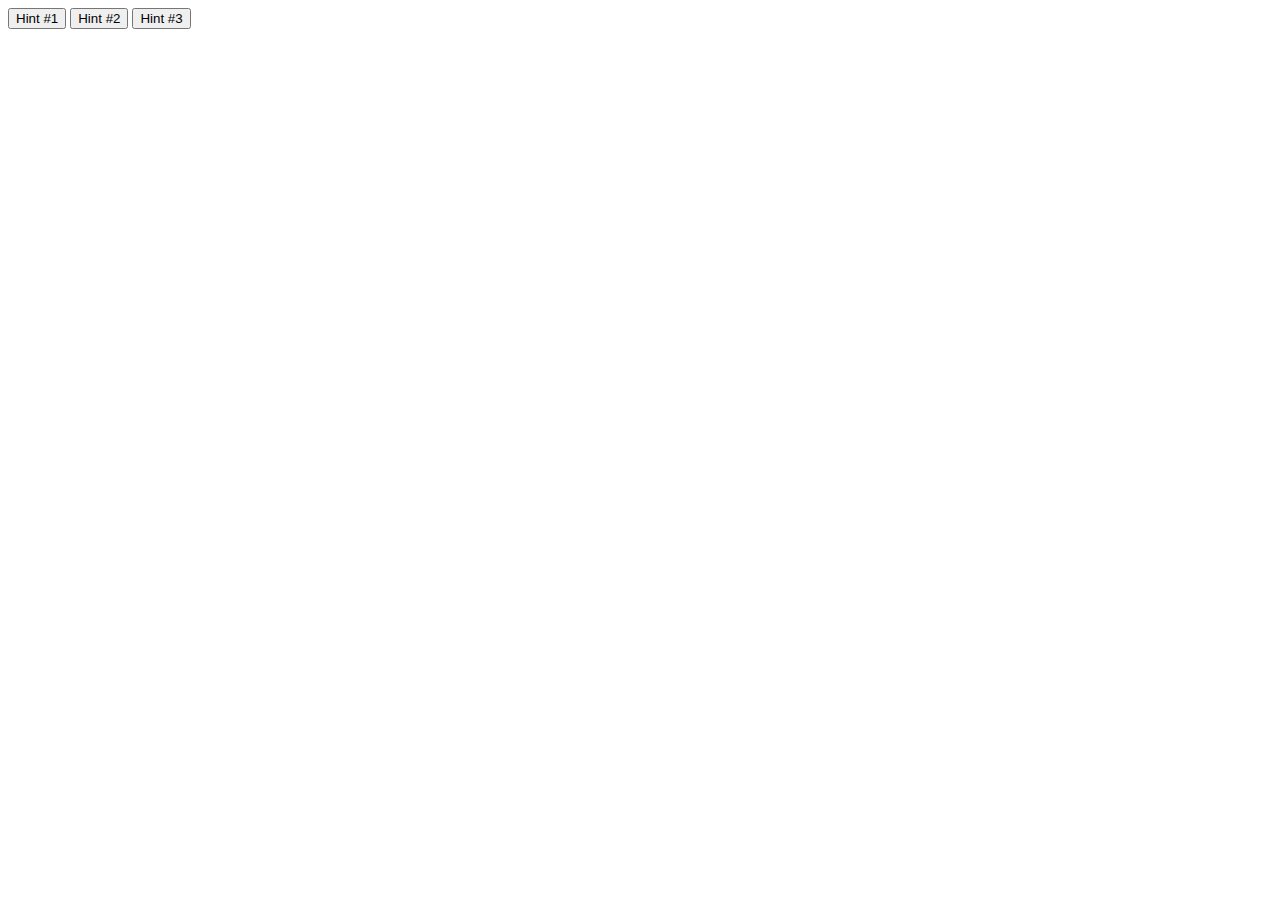
==== diffyq/index.html @ 46521be1 "Add files via upload" ====
<!DOCTYPE html>
<html>

<head>
  <meta charset="utf-8">
  <meta name="viewport" content="width=device-width">
  <title>Diffy Q</title>
  <link href="style.css" rel="stylesheet" type="text/css" />
</head>

<body>
  <button onclick="playAd1()">Hint #1</button>
  <button>Hint #2</button>
  <button>Hint #3</button>
  <script src="script.js"></script>
</body>

</html>
---- diffyq/style.css ----
html {
  height: 100%;
  width: 100%;
}
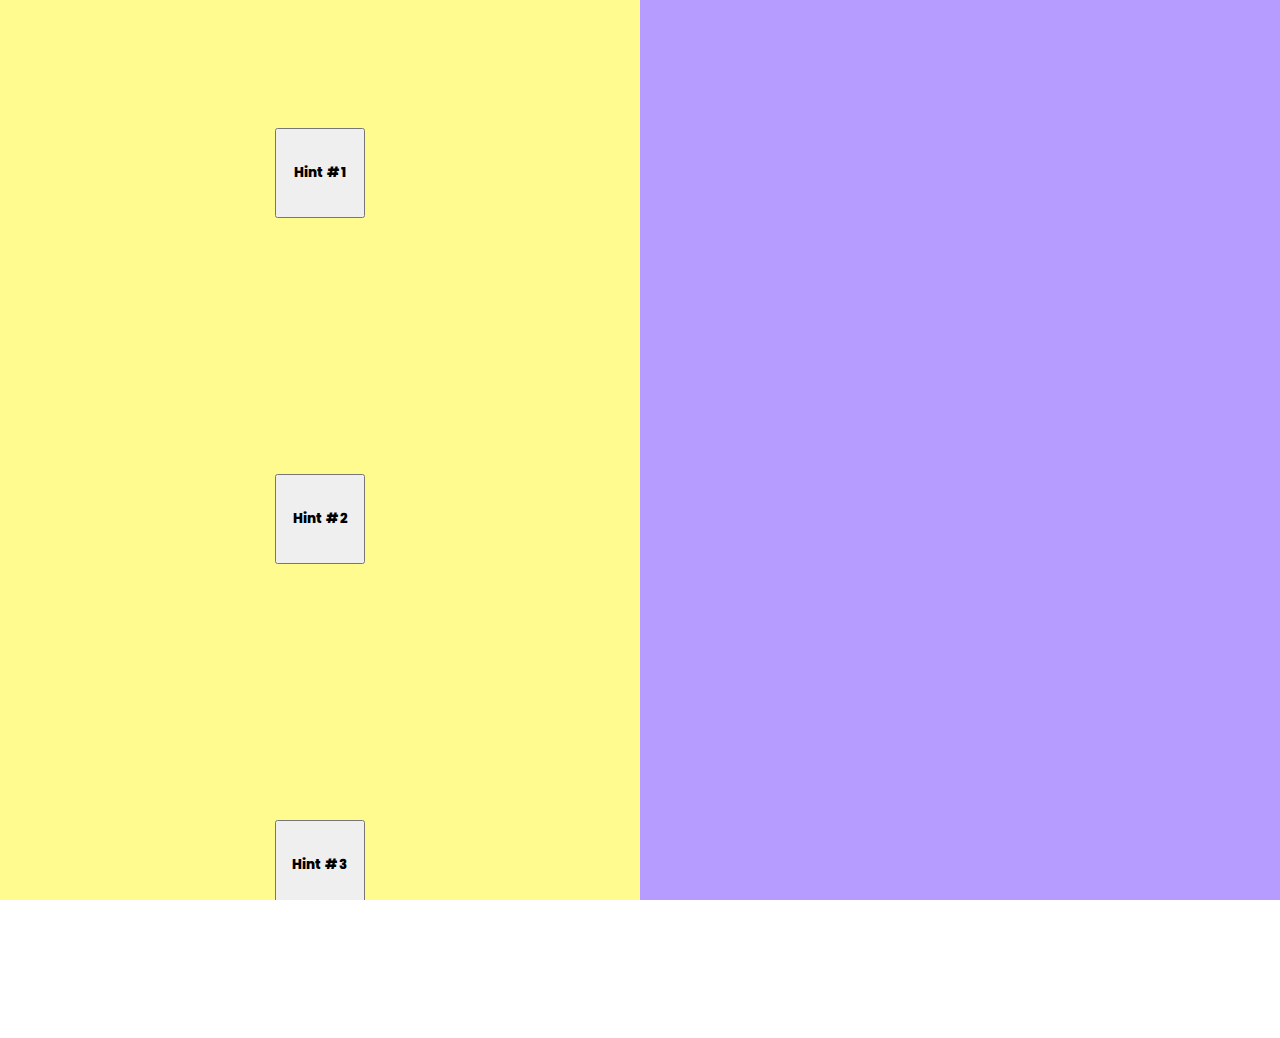
==== commit 020f6ff8: "Add files via upload" ====
--- a/diffyq/index.html
+++ b/diffyq/index.html
@@ -6,12 +6,20 @@
   <meta name="viewport" content="width=device-width">
   <title>Diffy Q</title>
   <link href="style.css" rel="stylesheet" type="text/css" />
+
+  <link rel="preconnect" href="https://fonts.googleapis.com">
+  <link rel="preconnect" href="https://fonts.gstatic.com" crossorigin>
+  <link href="https://fonts.googleapis.com/css2?family=Poppins:ital,wght@0,100;0,200;0,300;0,400;0,500;0,600;0,700;0,800;0,900;1,100;1,200;1,300;1,400;1,500;1,600;1,700;1,800;1,900&display=swap" rel="stylesheet">
+  
 </head>
 
 <body>
-  <button onclick="playAd1()">Hint #1</button>
-  <button>Hint #2</button>
-  <button>Hint #3</button>
+  <div id="buttons"><button onclick="playAd0()">Hint #1</button><button>Hint #2</button><button>Hint #3</button>
+  </div>
+
+
+  
+  <div id="hint"></div>
   <script src="script.js"></script>
 </body>
 
--- a/diffyq/style.css
+++ b/diffyq/style.css
@@ -1,4 +1,48 @@
 html {
   height: 100%;
   width: 100%;
+  overflow: hidden;
+}
+
+body {
+    padding: 0%;
+  margin: 0%;
+
+    width: 100%;
+    height: 100%;
+
+    text-align: center;
+  overflow: hidden;
+  }
+
+button {
+  aspect-ratio : 1 / 1;
+  height: 10%;
+  margin: 20%;
+  font-family: "Poppins", sans-serif;
+  font-weight: 800;
+  font-style: normal;
+}
+
+  
+#buttons{
+  background-color: #fffb8f;
+  
+  padding: 0%;
+  margin: 0%;
+  float: left;
+  display:inline-block;
+  height: 100%;
+  width: 50%;
+}
+ #hint{
+   font-family: "Poppins", sans-serif;
+   font-weight: 800;
+   font-style: normal;
+   padding: 0%;
+   margin: 0%;
+    float:right; display:inline-block;
+    height: 100%;
+    width: 50%;
+   background-color: #b69cff;
 }